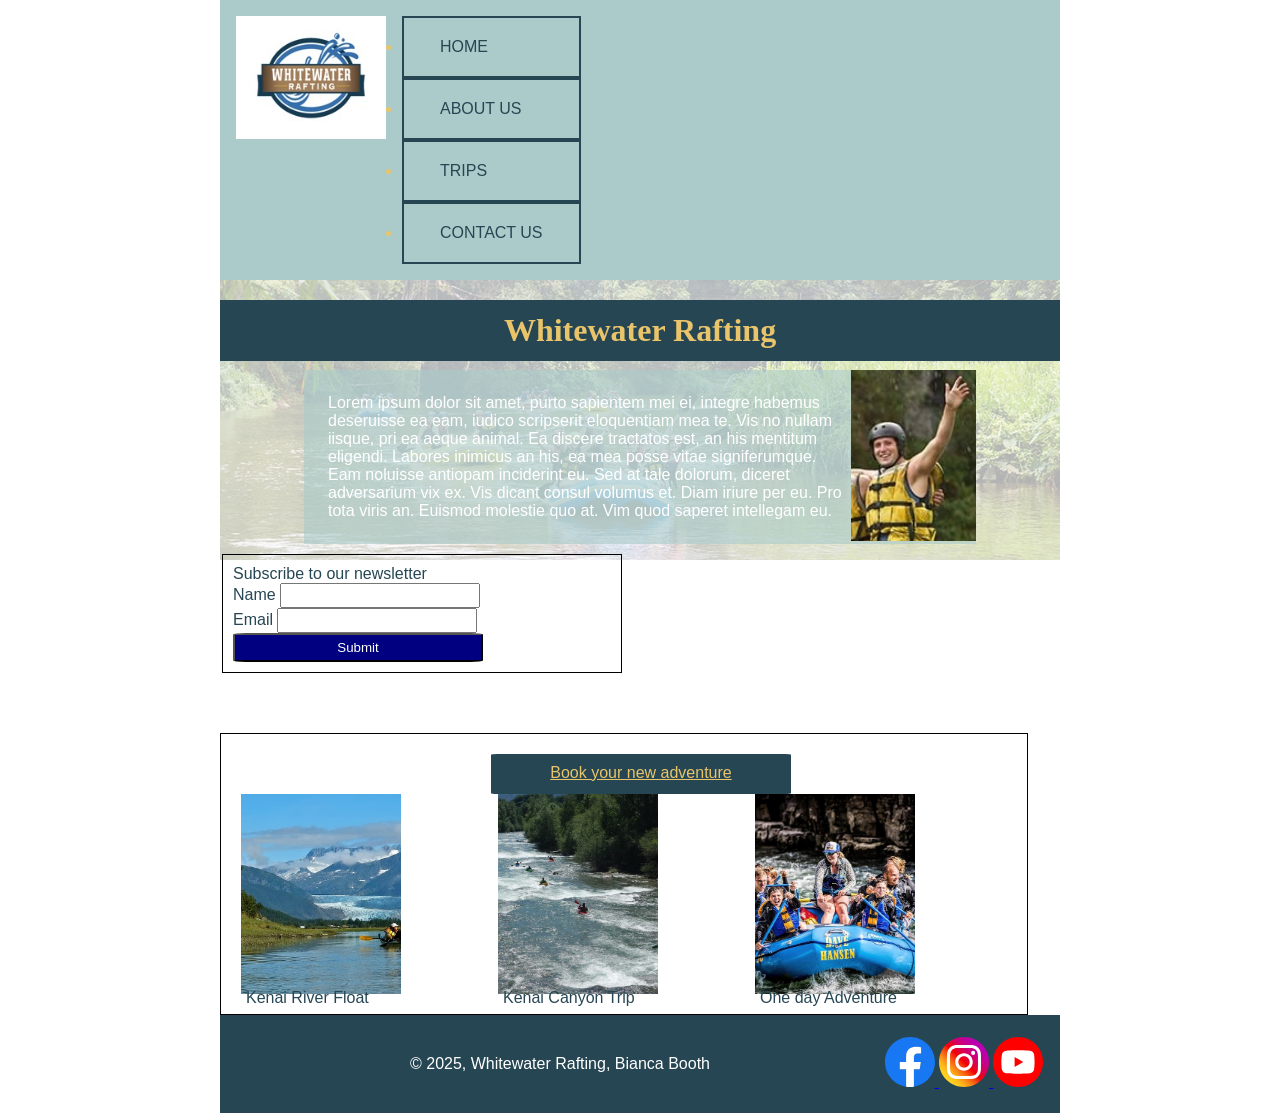
==== wwr/index.html @ 8326165a "update contact" ====
<!DOCTYPE html>
<html lang="en">

<head>
    <meta charset="UTF-8">
    <meta name="viewport" content="width=device-width, initial-scale=1.0">
    <meta name="description" content="This is the home page of the whitewater rafting company website.">
    <meta name="author" content="Bianca Booth">
    <link rel="stylesheet" href="styles/rafting.css">
    <title>Home|Whitewater Rafting Company</title>
</head>

<body>
    <header>
        <img class="logo" src="images/z-wwr-blue.jpg" alt="Water Rafting Logo" width="300">
        <nav>
            <ul>
                <li class="border"><a href="index.html">Home</a></li>
                <li class="border"><a href="about.html">About Us</a></li>
                <li class="border"><a href="trips.html">Trips</a></li>
                <li class="border"><a href="contact.html">Contact Us</a></li>
            </ul>
        </nav>

    </header>

    <main>
        <div class="hero">
            <img class="banner" src="images/rafting_optimized.jpg"
                alt="group of boats in the river doing whitewater rafting.">
            <h1>Whitewater Rafting</h1>
            <article>
                <img src="images/rafting59_600.jpg" alt="happy rafting employees">
                <p>Lorem ipsum dolor sit amet, purto sapientem mei ei, integre habemus deseruisse ea eam, iudico
                    scripserit eloquentiam mea
                    te. Vis no nullam iisque, pri ea aeque animal. Ea discere tractatos est, an his mentitum eligendi.
                    Labores inimicus an
                    his, ea mea posse vitae signiferumque. Eam noluisse antiopam inciderint eu. Sed at tale dolorum,
                    diceret adversarium vix
                    ex. Vis dicant consul volumus et.

                    Diam iriure per eu. Pro tota viris an. Euismod molestie quo at. Vim quod saperet intellegam eu.</p>
            </article>

        </div>


        <form class="newsletter">
            <legend>Subscribe to our newsletter</legend>
            <div class="name_box">
                <label for="name">Name</label>
                <input type="text" id="name" name="name">
            </div>
            <div class="name_box">
                <label for="email">Email</label>
                <input type="email" id="email" name="email">
            </div>

            <div class="submit">
                <button type="submit">Submit</button>
            </div>


        </form>


        <section class="book">
            <div class="trip_action">
                <a href="trips.html">Book your new adventure</a>
            </div>

            <div class="book_img">

                <figure>
                    <img src="images/boat-glaciar-2.jpg" alt="Helmets and boats">
                    <figcaption>Kenai River Float</figcaption>
                </figure>
                <figure>
                    <img src="images/down-river.jpg" alt="rapids in the river">
                    <figcaption>Kenai Canyon Trip</figcaption>
                </figure>
                <figure>
                    <img src="images/fun.jpg" alt="crossing down the river">
                    <figcaption>One day Adventure</figcaption>
                </figure>

            </div>
        </section>
    </main>

    <footer>
        <p class="copy">&copy; 2025, Whitewater Rafting, Bianca Booth </p>
        <nav>
            <a href="https://facebook.com">
                <img src="images/facebook.svg" alt="Facebook Logo" width="50">
            </a>
            <a href="https://instagram.com">
                <img src="images/instagram.svg" alt="instagram logo" width="50">
            </a>
            <a href="https://youtube.com">
                <img src="images/youtube.svg" alt="youtube logo" width="50">
            </a>
        </nav>
    </footer>



</body>

</html>
---- wwr/styles/rafting.css ----
:root{
    --primary-color: #abcbca;
    --secondary-color:#f4a261;
    --accent1-color: #264653;
    --accent2-color: #e9c46a;
    --heading-font:"Times New Roman", "Georgia",serif;
    --body-font:Arial,Helvetica,sans-serif;
}
header{
  
    background-color:#abcbca;
    color: var(--accent2-color);
    display: grid;
    grid-template-columns: 150px auto;
    padding: 1rem;
    grid-gap: 1rem;
    
}
.logo {
  width: 150px;
}

*{
    margin:0;
    padding:0;
    box-sizing: border-box;
}    

header nav {
    display: flex;
    flex: 1 1 auto;
    align-items: center;
    font-family: var(--primary-color);
    text-overflow: uppercase;
}
header nav a {
    background-color: var(--primary-color);
    text-transform: uppercase;
    padding: 1rem;
    text-decoration: none;
    color: var(--accent1-color);
}
header nav a:hover {
    background-color: var(--accent1-color);
    color: #fff;
}
.border{
    border: 2px solid var(--accent1-color);
    padding: 20px;
}

body{
    font-family: var(--body-font);
    color: var(--accent1-color);
    width: 90%;
    margin: 0 auto;
}
header, main, footer{
    width: 840px;
    margin:0 auto;
}
h1, h2{
    font-family: var(--heading-font);
    color: var(--accent2-color);
}
p {
    margin: 16px;
    padding:8px;
    
}

.socialmedia a {
    text-decoration: none;
}

.history{
    padding: 0;
    background-color: rgba(48, 181, 176, 0.4);
    display:grid;
    grid-template-columns: 2fr 1fr 2fr;
    gap: 1rem;
  
}
.river{
    width: 250px;
    height:auto;
}
.hero {
    position: relative;
 
}
.hero article {
    position: absolute;
    top: 90px;
    background-color: rgba(171, 203, 202, .6);
    color: #fff;
    width: 80%;
    left: 0;
    right: 0;
    margin: 0 auto;
  
}


.hero img{

    width: 100%;
    height: auto;
}
.hero h1{
    position:absolute;
    top:20px;
    width:100%;
    padding: 12px;
    text-align: center;
    background-color:var(--accent1-color);
    color: var(--accent2-color);  
    
}
.hero article img{
    float:right;
   width: 125px;
    
}
.banner{
    opacity:0.3;
    bottom: 100px;
}


.history h2{
    text-align: center;
    background-color: var(--accent1-color);
   grid-column: 1/4;
   padding: 16px;
   
 }
 .adventure h2{
    text-align: center;
    background-color: var(--accent1-color);

   
 }
 .adventure{
 text-align: center;
 padding: 2rem 0;
  
    
 }
 .adventure div{
    display:flex;
    flex-flow:row;
 }
 .adventure figure{
    max-height: 200px;
    margin:auto;
 }
 .adventure figure img{
    max-height: 100px;
 }



.copy{
    position: relative;
}

.info{
    position: relative;
    padding:20px;
    width:860px;
    background-color: #fff;
}
.info h1{
   width:800px;
    
    
}


.employee{
    padding: 0;
    
    width: 100%;
    top: 200px;
    position:relative;
    right:15px;
    
    
 }

 .serve{
    display: flex;
    gap: 20px;
    justify-content: center;
    align-items: stretch;
  
 }
 section h2{
    text-align: center;
    padding: 10px;
 }
 .serve figcaption{
    position:absolute;
    top: 190px;
    text-align: center;
    box-sizing: border-box;
    

 }
 
 .serve figure{
    position: relative;
   width: 160px;
   height: 200px;
    display: flex;
    align-items: center;
    justify-content: center;
 }
 .serve figure img{
    width:100%;
    height:100%;
    display: flex;
    object-fit: cover;
    display: block;
    
 }
.radio{
    display: flex;
    flex-direction: column;
}
input, 
textarea{
    width:200px;
    height: 25px;    
}

form{
    
    
    right:100px;
    bottom: 60px;
    width: 400px;
    display:block;
}
.map{
    position: relative;
    

}
.containermap{
    display: grid;
    grid-template-columns: 1fr 1fr;
    gap: 5rem;
    padding:20px

}
fieldset{
   border: none;
   display: grid;
grid-template-columns: 40% 60% ;
   

}

fieldset .radio{grid-column: 2/2;}
fieldset label{
bottom: 50px;
}
fieldset legend{
   position: relative;
   top:50px;

}

.radio label{
    display: grid;
    grid-template-columns: 6% 94%;
}
.message{
    width: 200px;
}
.message textarea{
    width:250px;
}
.subscribe{
    width:360px;
    padding: 1px;
    display: grid;
    grid-template-columns: 6% 94%;
    
   
}
.subscribe label{
    display: flex;
    align-items: start;
    
}
.submit button{
    padding:5px;
    border-radius: 5%;
    background-color: navy;
    color: white;
    width: 250px;
}
.book_img{
    display: grid;
    gap: 5px;
    grid-template-columns: 1fr 1fr 1fr;
    justify-content: space-around;
   
    
    
    
  
 }

 .book_img figcaption{
    position:absolute;
    top: 190px;
    text-align: center;
    box-sizing: border-box;
    padding: 5px;
    

 }
 
 .book_img figure{
    position: relative;
   width: 160px;
   height: 200px;
    display: grid;
    align-items: center;
    justify-content: center;
 }
 .book_img figure img{
    width:100%;
    height:100%;
    display: grid;
    object-fit: cover;
    /* display: block; */
    
 }
 .book{
    padding: 20px;
    border: 1px solid #000;
    height: auto;
    width:808px;
 }
 .newsletter{
    border: 1px solid #000;
    padding: 10px;
    position: relative;
    left:1px;
    margin-left:1px;
    margin-top: 50px;
 }
 .trip_action a{
    padding:10px;
    text-align: center;
    width: 300px;
    height: 40px;
    background-color: var(--accent1-color);
    color:var(--accent2-color);
    border-radius: 2%;
    
 }
.trip_action{
   display: flex;
   justify-content: center;
   width: 800px
 }
 
 .contact_action{
    padding:20px;
 }
 .book_img figcaption{
    position:absolute;
    top: 190px;
    text-align: center;
    box-sizing: border-box;
    padding: 5px;
    

 }
 
 .book_img figure{
    position: relative;
   width: 160px;
   height: 200px;
    display: grid;
    align-items: center;
    justify-content: center;
 }
 .book_img figure img{
    width:100%;
    height:100%;
    display: grid;
    object-fit: cover;
    /* display: block; */
    
 }
 .book{
    padding: 20px;
    border: 1px solid #000;
    height: auto;
    width:808px;
 }
 table, th, td{
    border: 1px solid #000;
    padding: 5px;
 }
 table{
    top:50px;
    padding: 20px;
    margin:20px;
    border-collapse: collapse;

 }


.socialmedia nav a {
  text-align: right;
    text-decoration: none;
    padding: 2px;
}

.socialmedia img {
    width: 50px;}

    footer{
   

        display: grid;
        grid-template-columns: auto 160px;
        align-items: center;
        text-align: center;
    background-color: var(--accent1-color);
    color: #fff;
    padding: 1rem;
    }
    footer p{
      text-align:center;
      
    }
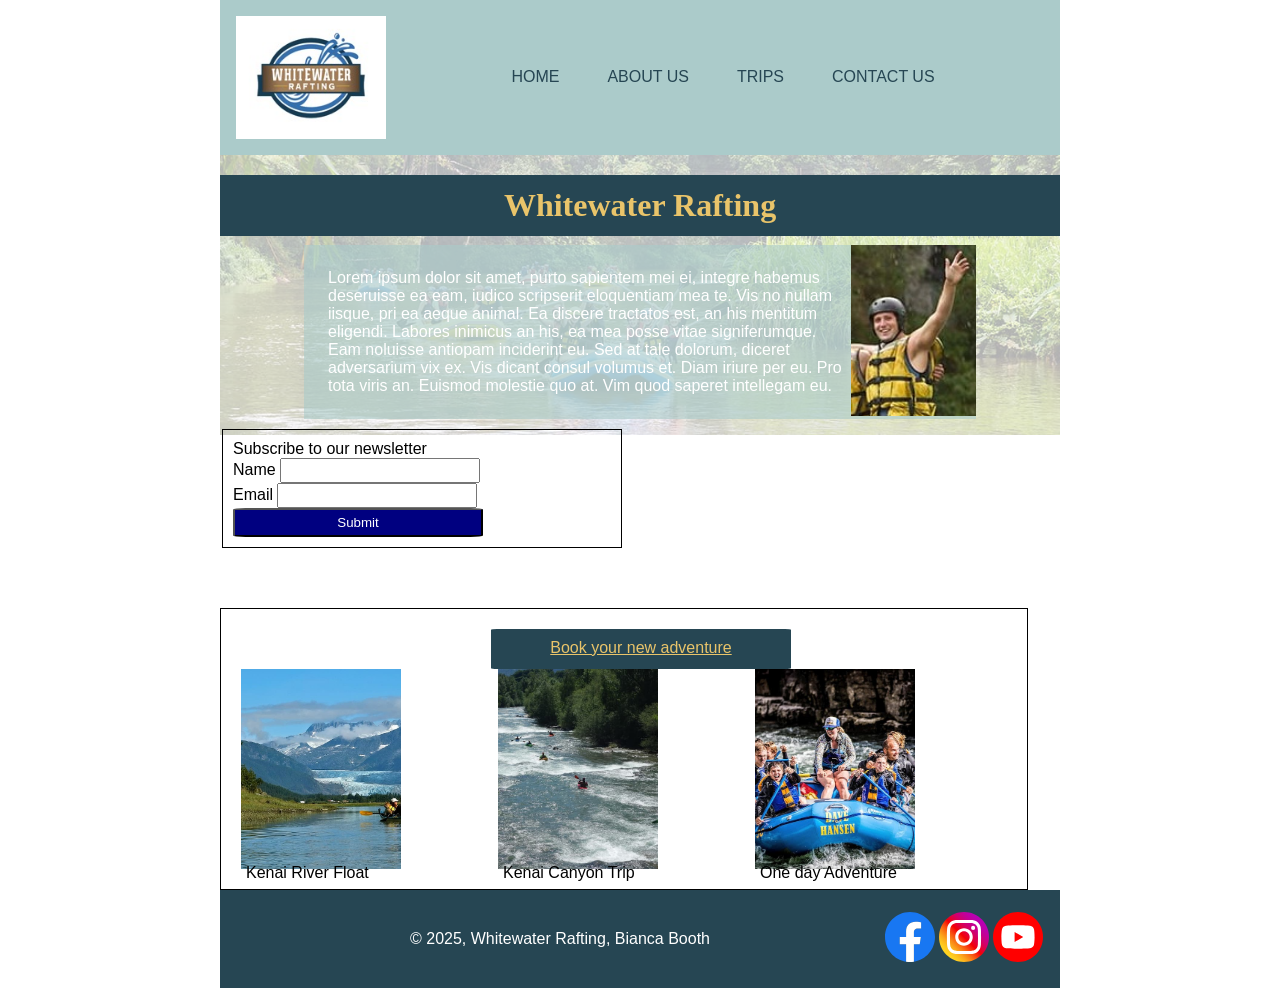
==== commit c5b9b812: "update contact page" ====
--- a/wwr/index.html
+++ b/wwr/index.html
@@ -3,23 +3,23 @@
 
 <head>
     <meta charset="UTF-8">
-    <meta name="viewport" content="width=device-width, initial-scale=1.0">
-    <meta name="description" content="This is the home page of the whitewater rafting company website.">
+    <meta name="viewport" content="width=device-width, initial-scale=1">
+    <meta name="description" content="This is the about us page of the whitewater rafting company website.">
     <meta name="author" content="Bianca Booth">
     <link rel="stylesheet" href="styles/rafting.css">
-    <title>Home|Whitewater Rafting Company</title>
+    <title>About Us Page|Whitewater Rafting Company</title>
 </head>
 
 <body>
     <header>
         <img class="logo" src="images/z-wwr-blue.jpg" alt="Water Rafting Logo" width="300">
         <nav>
-            <ul>
-                <li class="border"><a href="index.html">Home</a></li>
-                <li class="border"><a href="about.html">About Us</a></li>
-                <li class="border"><a href="trips.html">Trips</a></li>
-                <li class="border"><a href="contact.html">Contact Us</a></li>
-            </ul>
+
+            <a href="index.html">Home</a>
+            <a href="about.html">About Us</a>
+            <a href="trips.html">Trips</a>
+            <a href="contact.html">Contact Us</a>
+
         </nav>
 
     </header>
@@ -89,8 +89,8 @@
     </main>
 
     <footer>
-        <p class="copy">&copy; 2025, Whitewater Rafting, Bianca Booth </p>
-        <nav>
+        <p>&copy; 2025, Whitewater Rafting, Bianca Booth </p>
+        <nav class="socialmedia">
             <a href="https://facebook.com">
                 <img src="images/facebook.svg" alt="Facebook Logo" width="50">
             </a>
--- a/wwr/styles/rafting.css
+++ b/wwr/styles/rafting.css
@@ -32,6 +32,9 @@
     align-items: center;
     font-family: var(--primary-color);
     text-overflow: uppercase;
+    gap:1rem;
+    justify-content: center;
+    
 }
 header nav a {
     background-color: var(--primary-color);
@@ -39,6 +42,7 @@
     padding: 1rem;
     text-decoration: none;
     color: var(--accent1-color);
+    
 }
 header nav a:hover {
     background-color: var(--accent1-color);
@@ -51,7 +55,7 @@
 
 body{
     font-family: var(--body-font);
-    color: var(--accent1-color);
+    /* color: var(--accent1-color); */
     width: 90%;
     margin: 0 auto;
 }
@@ -61,7 +65,7 @@
 }
 h1, h2{
     font-family: var(--heading-font);
-    color: var(--accent2-color);
+    /* color: var(--accent2-color); */
 }
 p {
     margin: 16px;
@@ -80,6 +84,9 @@
     grid-template-columns: 2fr 1fr 2fr;
     gap: 1rem;
   
+}
+.history h2{
+    color: var(--accent2-color);
 }
 .river{
     width: 250px;
@@ -138,6 +145,7 @@
  .adventure h2{
     text-align: center;
     background-color: var(--accent1-color);
+    color: var(--accent2-color);
 
    
  }
@@ -150,6 +158,8 @@
  .adventure div{
     display:flex;
     flex-flow:row;
+    position:relative;
+    top:10px;
  }
  .adventure figure{
     max-height: 200px;
@@ -170,61 +180,47 @@
     padding:20px;
     width:860px;
     background-color: #fff;
+    text-align: center;
+    color:#264653;
 }
 .info h1{
-   width:800px;
-    
-    
-}
-
-
-.employee{
-    padding: 0;
-    
-    width: 100%;
-    top: 200px;
-    position:relative;
-    right:15px;
-    
-    
- }
-
- .serve{
+   width:800px;  
+}
+.info h1 h2{
+    color: #264653;
+}
+
+
+.employees{
+   text-align: center;
+   padding: 2rem 0;   
+ }
+ .employees h2{
+    text-align: center;
+    background-color: var(--accent1-color);
+    color: var(--accent2-color);
+ }
+ .employees div{
+    position: relative;
+    top:20px;
     display: flex;
-    gap: 20px;
-    justify-content: center;
-    align-items: stretch;
-  
- }
+    flex-flow: row;
+ }
+.employees figure{
+    
+    max-height: 200px;
+    margin:auto;
+}
+.employees img{
+    
+    max-height: 170px;
+}
+
  section h2{
     text-align: center;
     padding: 10px;
  }
- .serve figcaption{
-    position:absolute;
-    top: 190px;
-    text-align: center;
-    box-sizing: border-box;
-    
-
- }
- 
- .serve figure{
-    position: relative;
-   width: 160px;
-   height: 200px;
-    display: flex;
-    align-items: center;
-    justify-content: center;
- }
- .serve figure img{
-    width:100%;
-    height:100%;
-    display: flex;
-    object-fit: cover;
-    display: block;
-    
- }
+
 .radio{
     display: flex;
     flex-direction: column;
@@ -258,7 +254,7 @@
 fieldset{
    border: none;
    display: grid;
-grid-template-columns: 40% 60% ;
+grid-template-columns: 30% 70% ;
    
 
 }
@@ -266,30 +262,41 @@
 fieldset .radio{grid-column: 2/2;}
 fieldset label{
 bottom: 50px;
+width:30px;
 }
 fieldset legend{
    position: relative;
    top:50px;
+   width:10px;
+   
 
 }
 
 .radio label{
-    display: grid;
-    grid-template-columns: 6% 94%;
+    display: inline-flex;
+    align-items: center;
+    gap: 8px;
+    padding: 5px 0;
+    
 }
 .message{
     width: 200px;
 }
 .message textarea{
     width:250px;
+    height:80px;
 }
 .subscribe{
     width:360px;
-    padding: 1px;
-    display: grid;
-    grid-template-columns: 6% 94%;
-    
-   
+    padding: 0;
+    display: grid;
+    grid-template-columns: 10% 90%;
+    
+   
+}
+.subscribe input{
+    position: relative;
+    right:85px;
 }
 .subscribe label{
     display: flex;
@@ -421,25 +428,25 @@
 
 .socialmedia nav a {
   text-align: right;
+  text-decoration: none;
+  padding: 2px;
+}
+
+.socialmedia img {
     text-decoration: none;
-    padding: 2px;
-}
-
-.socialmedia img {
     width: 50px;}
 
     footer{
-   
-
-        display: grid;
-        grid-template-columns: auto 160px;
-        align-items: center;
-        text-align: center;
+    display: grid;
+    grid-template-columns: auto 160px;
+    align-items: center;
+    text-align: center;
     background-color: var(--accent1-color);
     color: #fff;
     padding: 1rem;
     }
     footer p{
       text-align:center;
+      left:110px;
       
     }
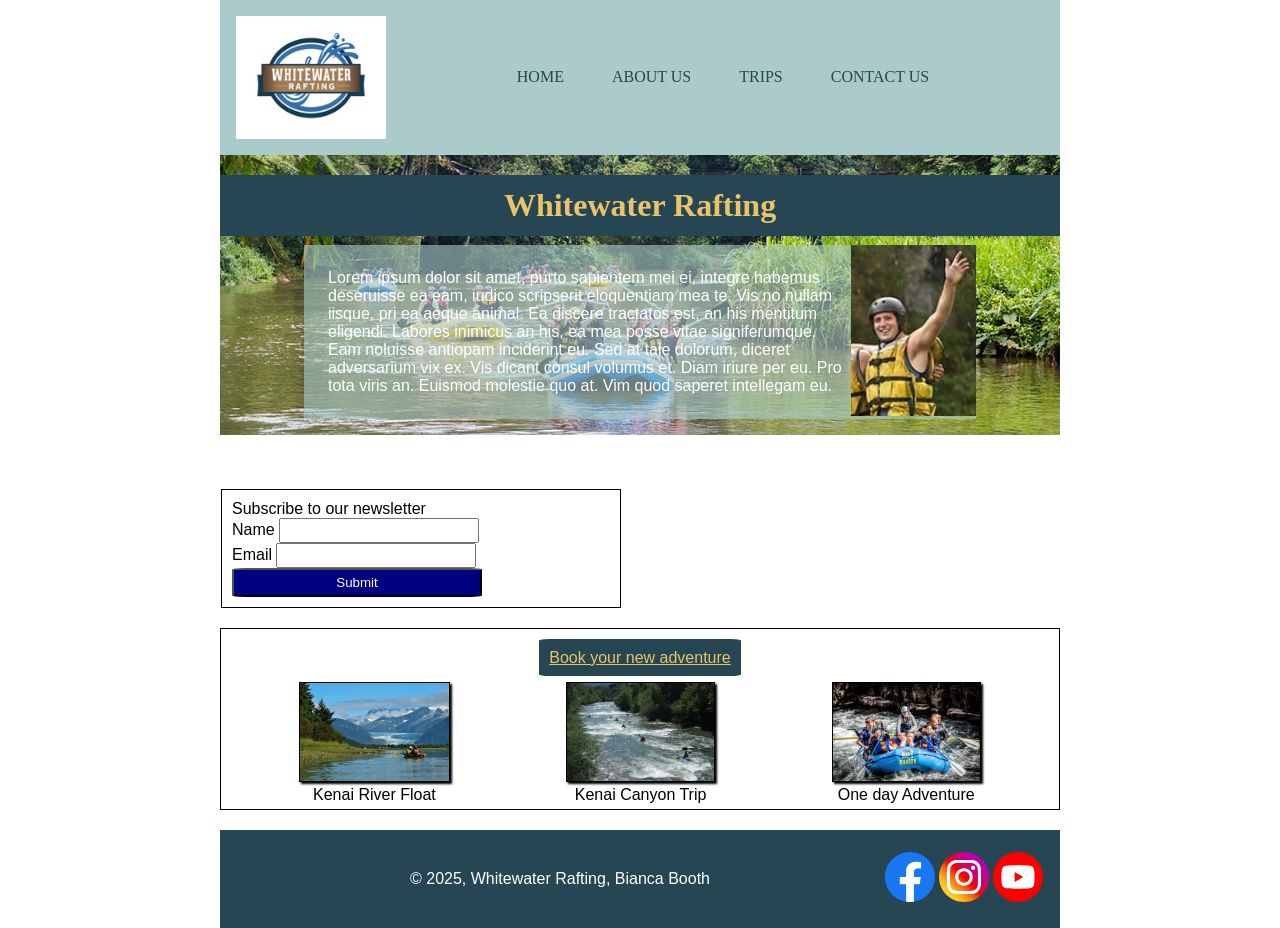
==== commit 30ed5b93: "update" ====
--- a/wwr/index.html
+++ b/wwr/index.html
@@ -4,10 +4,10 @@
 <head>
     <meta charset="UTF-8">
     <meta name="viewport" content="width=device-width, initial-scale=1">
-    <meta name="description" content="This is the about us page of the whitewater rafting company website.">
+    <meta name="description" content="This is the home page of the whitewater rafting company website.">
     <meta name="author" content="Bianca Booth">
     <link rel="stylesheet" href="styles/rafting.css">
-    <title>About Us Page|Whitewater Rafting Company</title>
+    <title>Home Page|Whitewater Rafting Company</title>
 </head>
 
 <body>
@@ -26,11 +26,10 @@
 
     <main>
         <div class="hero">
-            <img class="banner" src="images/rafting_optimized.jpg"
-                alt="group of boats in the river doing whitewater rafting.">
+            <img src="images/rafting_optimized.jpg" alt="group of boats in the river doing whitewater rafting.">
             <h1>Whitewater Rafting</h1>
             <article>
-                <img src="images/rafting59_600.jpg" alt="happy rafting employees">
+                <img src="images/rafting59_600.jpg" alt="happy rafting employee">
                 <p>Lorem ipsum dolor sit amet, purto sapientem mei ei, integre habemus deseruisse ea eam, iudico
                     scripserit eloquentiam mea
                     te. Vis no nullam iisque, pri ea aeque animal. Ea discere tractatos est, an his mentitum eligendi.
@@ -65,12 +64,8 @@
 
 
         <section class="book">
-            <div class="trip_action">
-                <a href="trips.html">Book your new adventure</a>
-            </div>
-
-            <div class="book_img">
-
+            <a href="trips.html">Book your new adventure</a>
+            <div>
                 <figure>
                     <img src="images/boat-glaciar-2.jpg" alt="Helmets and boats">
                     <figcaption>Kenai River Float</figcaption>
@@ -83,7 +78,6 @@
                     <img src="images/fun.jpg" alt="crossing down the river">
                     <figcaption>One day Adventure</figcaption>
                 </figure>
-
             </div>
         </section>
     </main>
--- a/wwr/styles/rafting.css
+++ b/wwr/styles/rafting.css
@@ -30,8 +30,8 @@
     display: flex;
     flex: 1 1 auto;
     align-items: center;
-    font-family: var(--primary-color);
-    text-overflow: uppercase;
+    font-family: 'Times New Roman', Times, serif;
+    text-transform: uppercase;
     gap:1rem;
     justify-content: center;
     
@@ -129,10 +129,6 @@
    width: 125px;
     
 }
-.banner{
-    opacity:0.3;
-    bottom: 100px;
-}
 
 
 .history h2{
@@ -310,118 +306,98 @@
     color: white;
     width: 250px;
 }
-.book_img{
-    display: grid;
-    gap: 5px;
-    grid-template-columns: 1fr 1fr 1fr;
-    justify-content: space-around;
-   
-    
-    
-    
-  
- }
-
- .book_img figcaption{
-    position:absolute;
-    top: 190px;
-    text-align: center;
-    box-sizing: border-box;
-    padding: 5px;
-    
-
+   
+.book a{
+    text-align: center;
+    background-color: var(--accent1-color);
+    color: var(--accent2-color);
+    padding: 10px;
+    border-radius: 5%;
+}    
+    
+ .book div{
+    display:flex;
+    flex-flow:row;
+    position:relative;
+    top:15px;   
  }
  
- .book_img figure{
-    position: relative;
-   width: 160px;
-   height: 200px;
-    display: grid;
-    align-items: center;
-    justify-content: center;
- }
- .book_img figure img{
-    width:100%;
-    height:100%;
-    display: grid;
-    object-fit: cover;
-    /* display: block; */
-    
- }
+ .book figure{
+    max-height: 200px;
+    margin:auto;
+ }
+ .book figure img{
+    max-height: 100px;
+    border: 1px solid #000;
+    box-shadow: 2px 2px 2px #000; 
+
+ }
+
  .book{
     padding: 20px;
     border: 1px solid #000;
     height: auto;
-    width:808px;
+    width:840px;
+    margin: 20px;
+    text-align: center;
+    position: relative;
+    right:20px;
  }
  .newsletter{
     border: 1px solid #000;
     padding: 10px;
     position: relative;
-    left:1px;
+    left:0;
     margin-left:1px;
     margin-top: 50px;
- }
- .trip_action a{
-    padding:10px;
-    text-align: center;
-    width: 300px;
-    height: 40px;
-    background-color: var(--accent1-color);
-    color:var(--accent2-color);
-    border-radius: 2%;
-    
- }
-.trip_action{
-   display: flex;
-   justify-content: center;
-   width: 800px
- }
+    top:0;
+ }
+ .contact a{
+    text-align: center;
+    background-color: var(--accent1-color);
+    color: var(--accent2-color);
+    padding: 10px;
+    border-radius: 5%;
+ }
+.contact div{ 
+    display:flex;
+    flex-flow:row;
+    position:relative;
+    top:15px;}
  
- .contact_action{
-    padding:20px;
- }
- .book_img figcaption{
-    position:absolute;
-    top: 190px;
-    text-align: center;
-    box-sizing: border-box;
+ .contact figure{
+    max-height: 200px;
+    margin:auto;
+ }
+ .contact figure img{
+    max-height: 100px;
+    max-width: 200px;
+    border: 1px solid #000;
+    box-shadow: 2px 2px 2px #000; 
+ }
+ .contact{
+    padding: 20px;
+    border: 1px solid #000;
+    height: auto;
+    width:840px;
+    margin: 20px;
+    text-align: center;
+    position: relative;
+    right:20px;
+ }
+
+
+ 
+ table, th, td{
+    border: 1px solid #000;
     padding: 5px;
-    
-
- }
- 
- .book_img figure{
-    position: relative;
-   width: 160px;
-   height: 200px;
-    display: grid;
-    align-items: center;
-    justify-content: center;
- }
- .book_img figure img{
-    width:100%;
-    height:100%;
-    display: grid;
-    object-fit: cover;
-    /* display: block; */
-    
- }
- .book{
-    padding: 20px;
-    border: 1px solid #000;
-    height: auto;
-    width:808px;
- }
- table, th, td{
-    border: 1px solid #000;
-    padding: 5px;
  }
  table{
-    top:50px;
+    right: 20px;
     padding: 20px;
     margin:20px;
     border-collapse: collapse;
+    position: relative;
 
  }
 
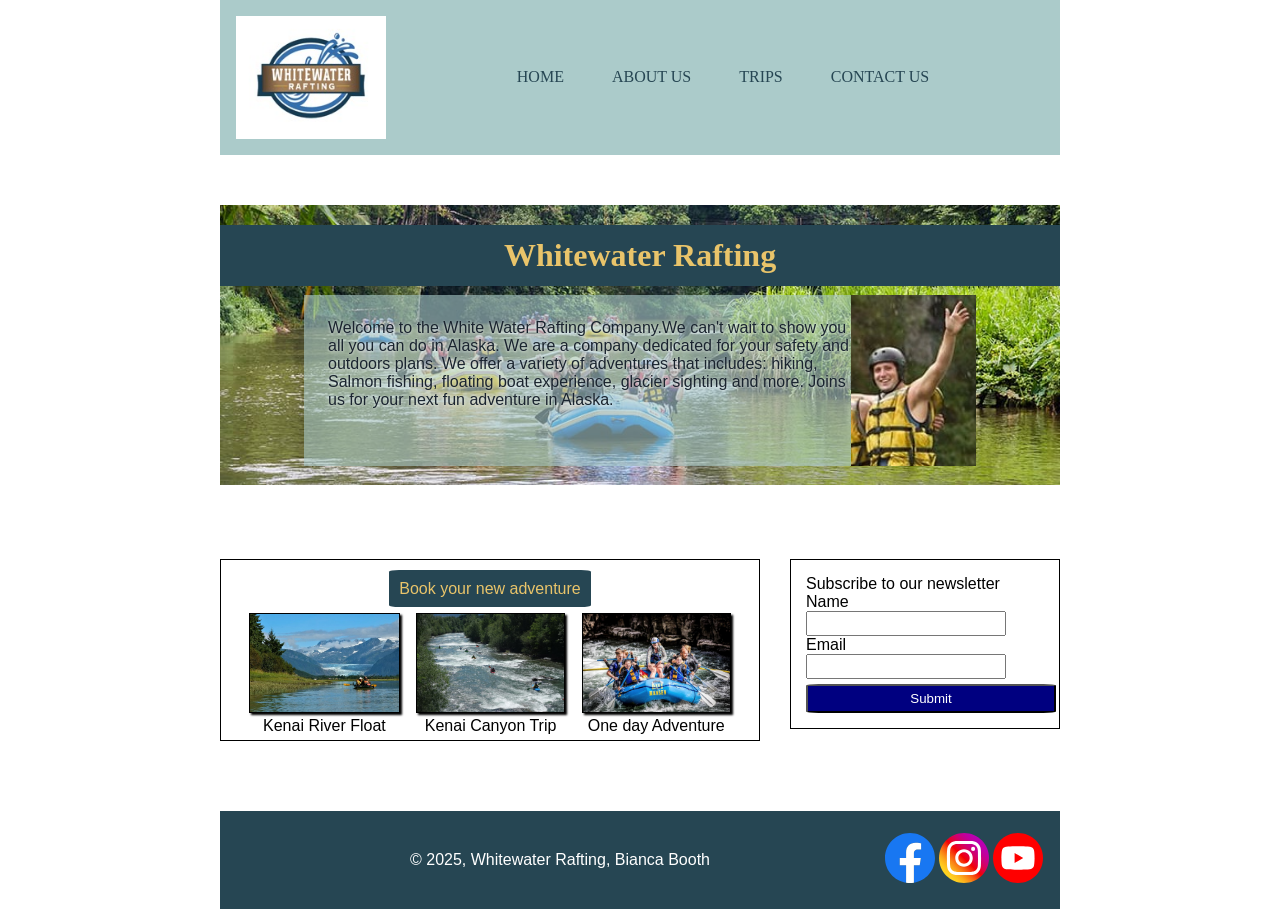
==== commit ea7b38af: "update website" ====
--- a/wwr/index.html
+++ b/wwr/index.html
@@ -30,15 +30,10 @@
             <h1>Whitewater Rafting</h1>
             <article>
                 <img src="images/rafting59_600.jpg" alt="happy rafting employee">
-                <p>Lorem ipsum dolor sit amet, purto sapientem mei ei, integre habemus deseruisse ea eam, iudico
-                    scripserit eloquentiam mea
-                    te. Vis no nullam iisque, pri ea aeque animal. Ea discere tractatos est, an his mentitum eligendi.
-                    Labores inimicus an
-                    his, ea mea posse vitae signiferumque. Eam noluisse antiopam inciderint eu. Sed at tale dolorum,
-                    diceret adversarium vix
-                    ex. Vis dicant consul volumus et.
-
-                    Diam iriure per eu. Pro tota viris an. Euismod molestie quo at. Vim quod saperet intellegam eu.</p>
+                <p>Welcome to the White Water Rafting Company.We can't wait to show you all you can do in Alaska.
+                    We are a company dedicated for your safety and outdoors plans. We offer a variety of adventures that
+                    includes: hiking, Salmon fishing, floating boat experience, glacier sighting and more. Joins us
+                    for your next fun adventure in Alaska. </p>
             </article>
 
         </div>
--- a/wwr/styles/rafting.css
+++ b/wwr/styles/rafting.css
@@ -48,6 +48,11 @@
     background-color: var(--accent1-color);
     color: #fff;
 }
+a{text-decoration: none;}
+.contact a:hover{
+    background-color:#0d1a1e;
+    color:#fff;
+}
 .border{
     border: 2px solid var(--accent1-color);
     padding: 20px;
@@ -83,6 +88,8 @@
     display:grid;
     grid-template-columns: 2fr 1fr 2fr;
     gap: 1rem;
+    position: relative;
+    top:100px;
   
 }
 .history h2{
@@ -94,17 +101,19 @@
 }
 .hero {
     position: relative;
+    top:50px;
  
 }
 .hero article {
     position: absolute;
     top: 90px;
     background-color: rgba(171, 203, 202, .6);
-    color: #fff;
+    color: #1a242f;
     width: 80%;
     left: 0;
     right: 0;
     margin: 0 auto;
+    text-shadow: 0 1px 3px rgba(255, 255, 255, 0.7) ;
   
 }
 
@@ -113,6 +122,7 @@
 
     width: 100%;
     height: auto;
+    background:rgba(0,0,0,0.4) ;
 }
 .hero h1{
     position:absolute;
@@ -148,6 +158,8 @@
  .adventure{
  text-align: center;
  padding: 2rem 0;
+ position: relative;
+ top:120px;
   
     
  }
@@ -189,7 +201,9 @@
 
 .employees{
    text-align: center;
-   padding: 2rem 0;   
+   padding: 2rem 0;  
+   position: relative; 
+   top:50px;
  }
  .employees h2{
     text-align: center;
@@ -300,11 +314,20 @@
     
 }
 .submit button{
+    position: relative;
     padding:5px;
     border-radius: 5%;
     background-color: navy;
     color: white;
     width: 250px;
+    top:5px;
+}
+.submit button:hover{
+    background-color:rgb(5, 5, 74);
+}
+.book a:hover{background-color: #1a313a;
+    color:#fff
+
 }
    
 .book a{
@@ -337,20 +360,25 @@
     padding: 20px;
     border: 1px solid #000;
     height: auto;
-    width:840px;
+    width:540px;
     margin: 20px;
     text-align: center;
     position: relative;
     right:20px;
+    top:100px;
  }
  .newsletter{
     border: 1px solid #000;
-    padding: 10px;
+    padding: 15px;
+    float: right;
     position: relative;
     left:0;
     margin-left:1px;
-    margin-top: 50px;
-    top:0;
+    margin-top: 20px;
+    top:100px;
+    width: 270px;
+    height:170px;
+    
  }
  .contact a{
     text-align: center;
@@ -378,19 +406,24 @@
  .contact{
     padding: 20px;
     border: 1px solid #000;
-    height: auto;
+    height: 220px;
     width:840px;
     margin: 20px;
     text-align: center;
     position: relative;
     right:20px;
+    top:70px;
+ }
+ .contact figcaption{
+    position: relative;
+    top:10px;
  }
 
 
  
  table, th, td{
     border: 1px solid #000;
-    padding: 5px;
+    padding: 15px;
  }
  table{
     right: 20px;
@@ -398,7 +431,17 @@
     margin:20px;
     border-collapse: collapse;
     position: relative;
-
+    top:170px;
+    width: 400px;
+
+ }
+ .rapids img{
+    width:350px;
+    float: right;
+    position: relative;
+    bottom: 95px;
+    right:40px;
+    box-shadow: 2px 2px  #000;
  }
 
 
@@ -420,6 +463,8 @@
     background-color: var(--accent1-color);
     color: #fff;
     padding: 1rem;
+    position: relative;
+    top: 150px;
     }
     footer p{
       text-align:center;
